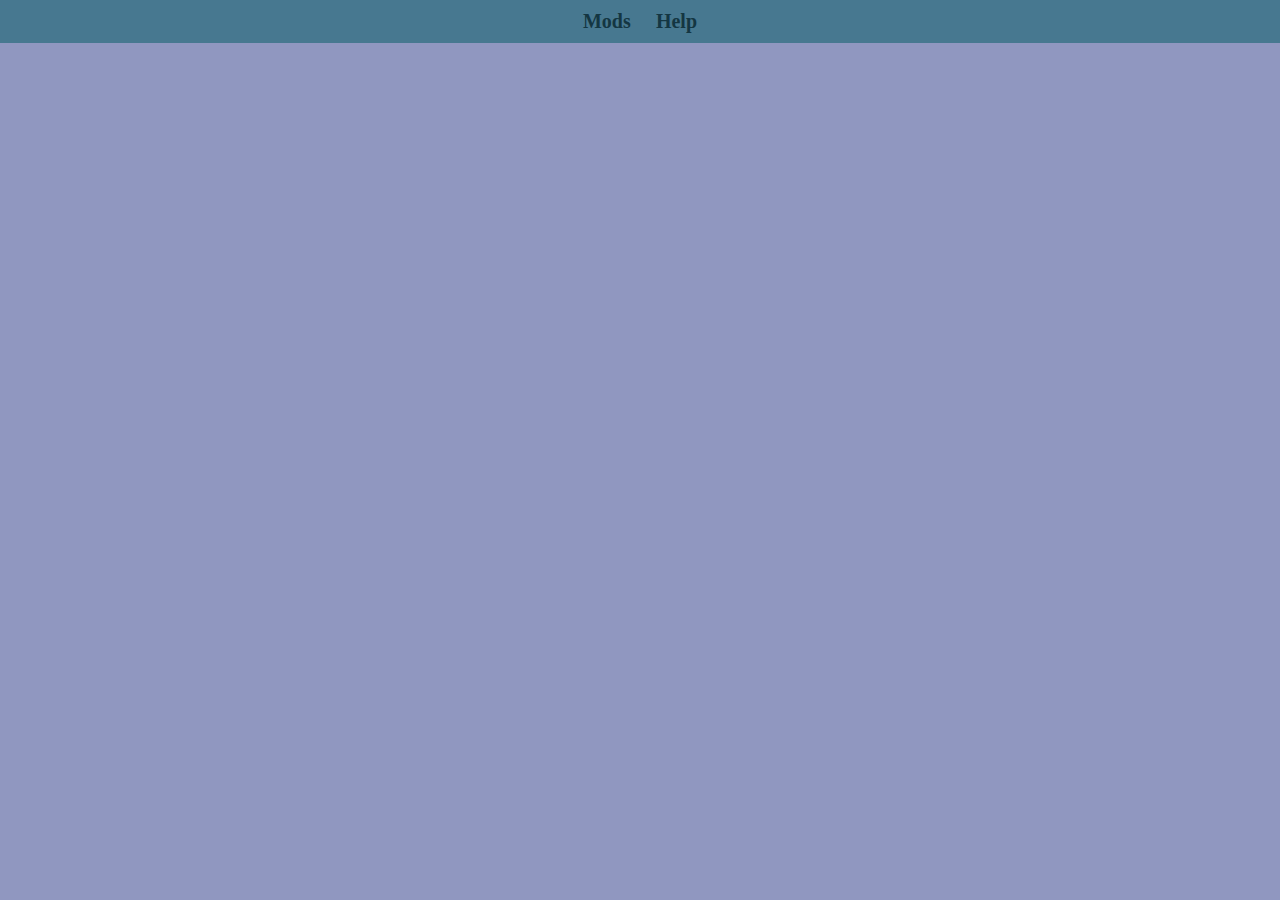
==== site/crafting.html @ 1e4aae19 "yay" ====
<!DOCTYPE html>
<html>
	<head>
		<meta charset="utf-8">
		<meta name="viewport" content="width=device-width, initial-scale=1">
		<link rel="stylesheet" type="text/css" href="styles.css">
		<title>CasaNuestra's Minecraft Mods</title>
	</head>
	<body>
		<div class="TopHolder">
			<a href="index.html" class="TopBar">Mods</a>
			<div class="dropdown">
				<button class="TopBar DropDown">Help</button>
				<div class="DropDownContent">
					<a href="installation.html">Installation</a>
					<a href="crafting.html">Crafting Recipes</a>
				</div>
			</div>
		</div>
	</body>
</html>
---- site/styles.css ----
* {
	font-family: "copperplate";
}
body {
	padding: 0px;
	margin: 0px;
	background-color: #9097C0;
	color: #2E5266;
	font-size: 130%;
}
h1 {
	text-align: center;
	font-size: 300%;
	margin-bottom: 5px;
}
h2 {
	text-align: center;
	font-size: 150%;
}
h5 {
	margin-top: 5px;
	text-align: center;
	font-size: 80%;
}
div {
	text-align: center;
}
.mod-item {
	width: 40%;
	margin-left: auto;
	margin-right: auto;
	background-color: #6F79AE;
	border-radius: 5px;
	padding: 10px;
}
a.linkedButton {
	text-decoration: none;
	background-color: #FCEADE;
	border-radius: 3px;
	padding: 3px;
	color: #FF8A5B;
}

.TopBar {
	color: #143642;
	padding: 10px;
	text-decoration: none;
	font-weight: bold;
	font-family: "copperplate";
	font-size: 20px;
	background-color: #477890;
	transition: color 0.5s, background-color 0.5s;
	padding: none;
}
.TopBar:hover {
	background-color: #4F629C;
	color: #A8F9FF;
}
.TopHolder {
	text-align: center;
	background-color: #477890;
	padding: 0px;
	margin: 0px;
}

.DropDown {
	border: none;
}
.dropdown {
  position: relative;
  display: inline-block;
}
.DropDownContent {
  display: none;
  position: absolute;
  background-color: #477890;
  min-width: 160px;
  box-shadow: 0px 8px 16px 0px rgba(0,0,0,0.2);
  z-index: 1;
}

.DropDownContent a {
  color: #143642;
  padding: 12px 16px;
  text-decoration: none;
  display: block;
}

.DropDownContent a:hover {background-color: #4F629C;}

.dropdown:hover .DropDownContent {display: block;}

.dropdown:hover .DropDown {background-color: #4F629C;}
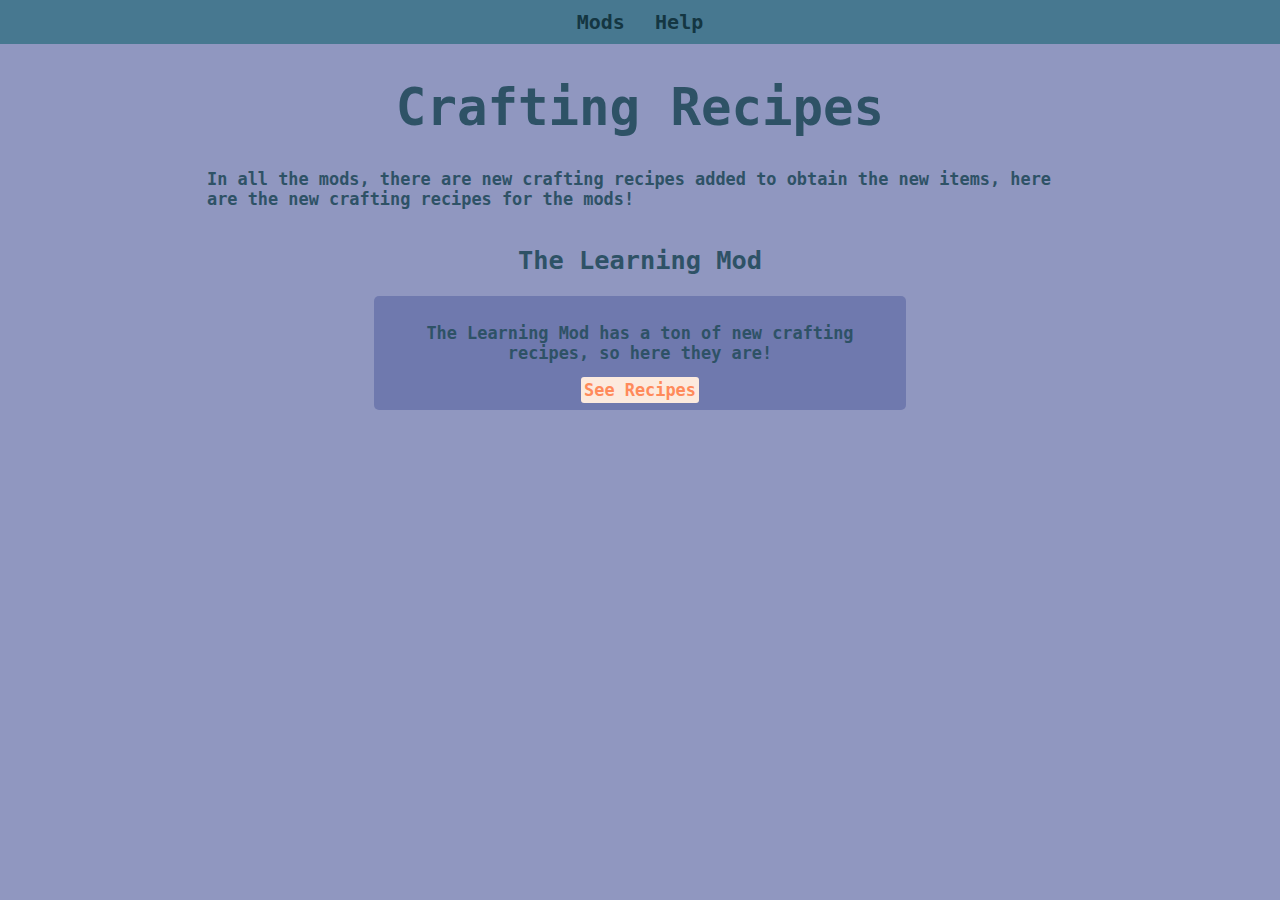
==== commit b73c27a9: "Finished crafting recipes and probably everything" ====
--- a/site/crafting.html
+++ b/site/crafting.html
@@ -17,5 +17,12 @@
 				</div>
 			</div>
 		</div>
+		<h1>Crafting Recipes</h1>
+		<p class="padding">In all the mods, there are new crafting recipes added to obtain the new items, here are the new crafting recipes for the mods!</p>
+		<h2>The Learning Mod</h2>
+		<div class="mod-item">
+			<p>The Learning Mod has a ton of new crafting recipes, so here they are!</p>
+			<a href="learningmodrecipes.html" class="linkedButton">See Recipes</a>
+		</div>
 	</body>
 </html>--- a/site/styles.css
+++ b/site/styles.css
@@ -1,5 +1,6 @@
 * {
-	font-family: "copperplate";
+	font-family: monospace;
+	font-weight: bold;
 }
 body {
 	padding: 0px;
@@ -17,13 +18,50 @@
 	text-align: center;
 	font-size: 150%;
 }
+
+.padding {
+	padding: 15px;
+	margin-left: 15%;
+	margin-right: 15%;
+}
+
 h5 {
 	margin-top: 5px;
 	text-align: center;
 	font-size: 80%;
 }
+h3 {
+	margin-top: 5px;
+	text-align: center;
+	font-size: 110%;
+}
 div {
 	text-align: center;
+}
+.center {
+	margin-left: auto;
+	margin-right: auto;
+	text-align: center;
+	display: block;
+	width: 70%;
+}
+.craft {
+	margin-left: auto;
+	margin-right: auto;
+	text-align: center;
+	display: block;
+	width: 30%;
+}
+.craft-group {
+	margin-left: auto;
+	margin-right: auto;
+	text-align: center;
+	display: block;
+	width: 70%;
+}
+.craft-group-item {
+	margin: 0.3%;
+	width: 43%;
 }
 .mod-item {
 	width: 40%;
@@ -46,7 +84,7 @@
 	padding: 10px;
 	text-decoration: none;
 	font-weight: bold;
-	font-family: "copperplate";
+	font-family: monospace;
 	font-size: 20px;
 	background-color: #477890;
 	transition: color 0.5s, background-color 0.5s;
